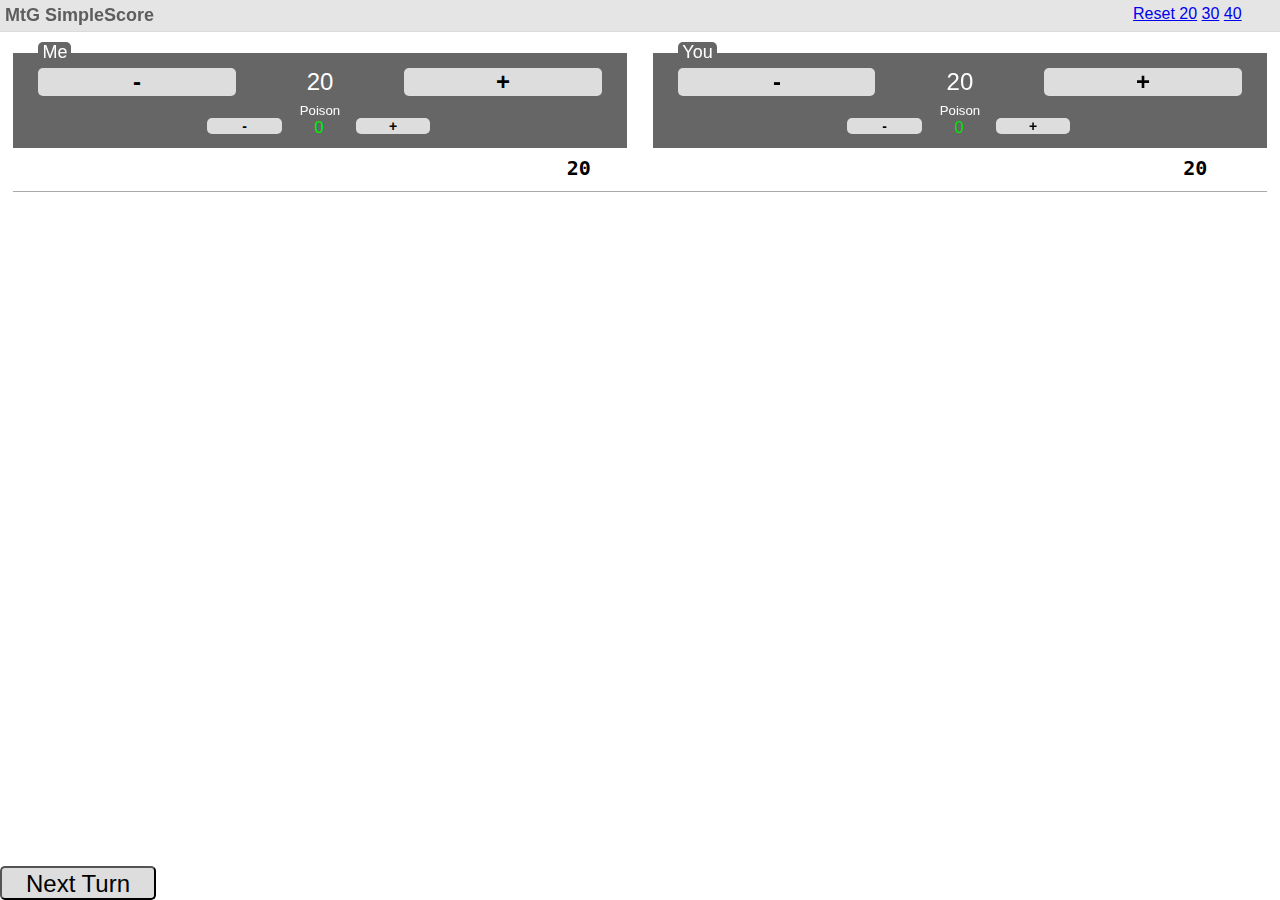
==== myapp/www/index.html @ 08236503 "next turn" ====
<!DOCTYPE html>
<!--
    Licensed to the Apache Software Foundation (ASF) under one
    or more contributor license agreements.  See the NOTICE file
    distributed with this work for additional information
    regarding copyright ownership.  The ASF licenses this file
    to you under the Apache License, Version 2.0 (the
    "License"); you may not use this file except in compliance
    with the License.  You may obtain a copy of the License at

    http://www.apache.org/licenses/LICENSE-2.0

    Unless required by applicable law or agreed to in writing,
    software distributed under the License is distributed on an
    "AS IS" BASIS, WITHOUT WARRANTIES OR CONDITIONS OF ANY
     KIND, either express or implied.  See the License for the
    specific language governing permissions and limitations
    under the License.
-->
<html>
<head>
<meta http-equiv="Content-Security-Policy" content="default-src 'self' data: gap: https://ssl.gstatic.com 'unsafe-eval'; style-src 'self' 'unsafe-inline'; media-src *">
<meta name="format-detection" content="telephone=no">
<meta name="msapplication-tap-highlight" content="no">
<meta name="viewport" content="user-scalable=no, initial-scale=1, maximum-scale=1, minimum-scale=1, width=device-width">
<link rel="stylesheet" type="text/css" href="css/index.css">
<title>MtG SimpleScore</title>
</head>
<body>

<div class="controlPanel">

<p>
<a href="?">Reset 20</a>
<a href="?start=30">30</a>
<a href="?start=40">40</a>

<h1>MtG SimpleScore</h1>

<fieldset id="me">
<legend>Me</legend>
<div class="life">
<h4>-</h4>
<p>20</p>
<h4>+</h4>
</div>

<label>Poison</label>
<div class="poison">
<h5>-</h5>
<p>0</p>
<h5>+</h5>
</div>
</fieldset>

<fieldset id="you">
<legend>You</legend>
<div class="life">
<h4>-</h4>
<p>20</p>
<h4>+</h4>
</div>

<label>Poison</label>
<div class="poison">
<h5>-</h5>
<p>0</p>
<h5>+</h5>
</div>
</fieldset>

</div>

<div id="log">
<div>
<div class="me_log">
<p>20</p>
</div>
<div class="you_log">
<p>20</p>
</div>
</div>
</div>

<div id="numberPicker">
<div>
<div><p>1<p>11</div>
<div><p>2<p>12</div>
<div><p>3<p>13</div>
<div><p>4<p>14</div>
<div><p>5<p>15</div>
<div><p>6<p>16</div>
<div><p>7<p>17</div>
<div><p>8<p>18</div>
<div><p>9<p>19</div>
<div><p>10<p>20</div>
</div>
</div>

<div id="commandBar">
<button id="nextTurn">Next Turn</button>
</div>

<script type="text/javascript" src="cordova.js"></script>
<script type="text/javascript" src="js/index.js"></script>
<script type="text/javascript" src="js/score.js"></script>
---- myapp/www/css/index.css ----
/*
 * Licensed to the Apache Software Foundation (ASF) under one
 * or more contributor license agreements.  See the NOTICE file
 * distributed with this work for additional information
 * regarding copyright ownership.  The ASF licenses this file
 * to you under the Apache License, Version 2.0 (the
 * "License"); you may not use this file except in compliance
 * with the License.  You may obtain a copy of the License at
 *
 * http://www.apache.org/licenses/LICENSE-2.0
 *
 * Unless required by applicable law or agreed to in writing,
 * software distributed under the License is distributed on an
 * "AS IS" BASIS, WITHOUT WARRANTIES OR CONDITIONS OF ANY
 * KIND, either express or implied.  See the License for the
 * specific language governing permissions and limitations
 * under the License.
 */
* {
    -webkit-tap-highlight-color: rgba(0,0,0,0); /* make transparent link selection, adjust last value opacity 0 to 1.0 */
}

body {
    -webkit-touch-callout: none;                /* prevent callout to copy image, etc when tap to hold */
    -webkit-text-size-adjust: none;             /* prevent webkit from resizing text to fit */
    -webkit-user-select: none;                  /* prevent copy paste, to allow, change 'none' to 'text' */
}

* {margin: 0; padding: 0; }
html {font-family: droid sans, sans-serif; padding: 0 1%; }
h1 {padding: 5px; font-size: 18px; color: #5d5d5d; background: #e5e5e5; border-bottom: 1px solid #dbdbdb; }
.controlPanel {position: fixed; width: 100%; top: 0; left: 0; }
.controlPanel > p {float: right; padding: 5px 3% 0 0; }

/* Buttons */
fieldset {
    margin: 10px 1%; padding: 5px 2% 10px;
    width: 44%;
    float: left;
    font-size: 24px;
    border: 0 none;
    background: #666;
    color: #fff; 
}
legend {padding: 0 4px; background: #666; border-radius: 5px; font-size: 18px; }
fieldset p {width: 30%; float: left; text-align: center; margin: 0; }

h4, h5 {width: 19%; cursor: pointer; }
h4 {width: 35%; height; 100%; }
h4, h5 {
    background: #ddd;
    border-radius: 5px;
    float: left;
    text-align: center;
    color: #000;
}

/* Poison */
label {display: block; clear: both; padding-top: .5em; font-size: 55%; text-align: center; }
div.poison {font-size: 70%; padding: 0; width: 40%; margin: 0 auto; clear: both; overflow: auto; }
div.poison p {width: 33%; color: #0e0; }
div.poison h5 {width: 33%; }

/* Log */
#log {padding: 145px 0 85px; font-family: monospace; }
#log > div {border-bottom: 1px solid #aaa; overflow: auto; }
#log > div > div {
    margin: 0 1%; padding: 10px 2%;
    width: 43%;
    float: left;
    border: 1px solid #fff;
    overflow: auto;
}
#log p {text-align: right; color: #000; font-size: 20px; font-weight: bold; }
#log p span {font-weight: normal; padding-right: 0.5em; }
#log p span.gain {color: #f00; }
#log p.poison {color: #0c0; }
.me_log {margin-right: 3%; }

/* Number picker */
#numberPicker {
    display: none;
    background-color: rgba(0, 0, 0, .8);
    position: absolute;
    top: 0; left: 0;
    width: 100%; height: 100%;
}
#numberPicker > div {
    margin: 5% 0 0 20%;
    display: table; border-collapse: collapse; 
    width: 60%; height: 90%;
}
#numberPicker > div > div {display: table-row}
#numberPicker > div > div > p {
    display: table-cell;
    background: #fff; border: 1px solid #ddd;
    text-align: center; vertical-align: middle;
    cursor: pointer;
}

#commandBar {position: fixed; width: 100%; bottom: 0; left: 0; }
#commandBar fieldset {width: 94%;     padding: 10px 2%;}
#commandBar #nextTurn {font-size: 24px; padding: 0.1em 1em 0; border-radius: 5px; background: #ddd; color: #000; display: inline-block; }
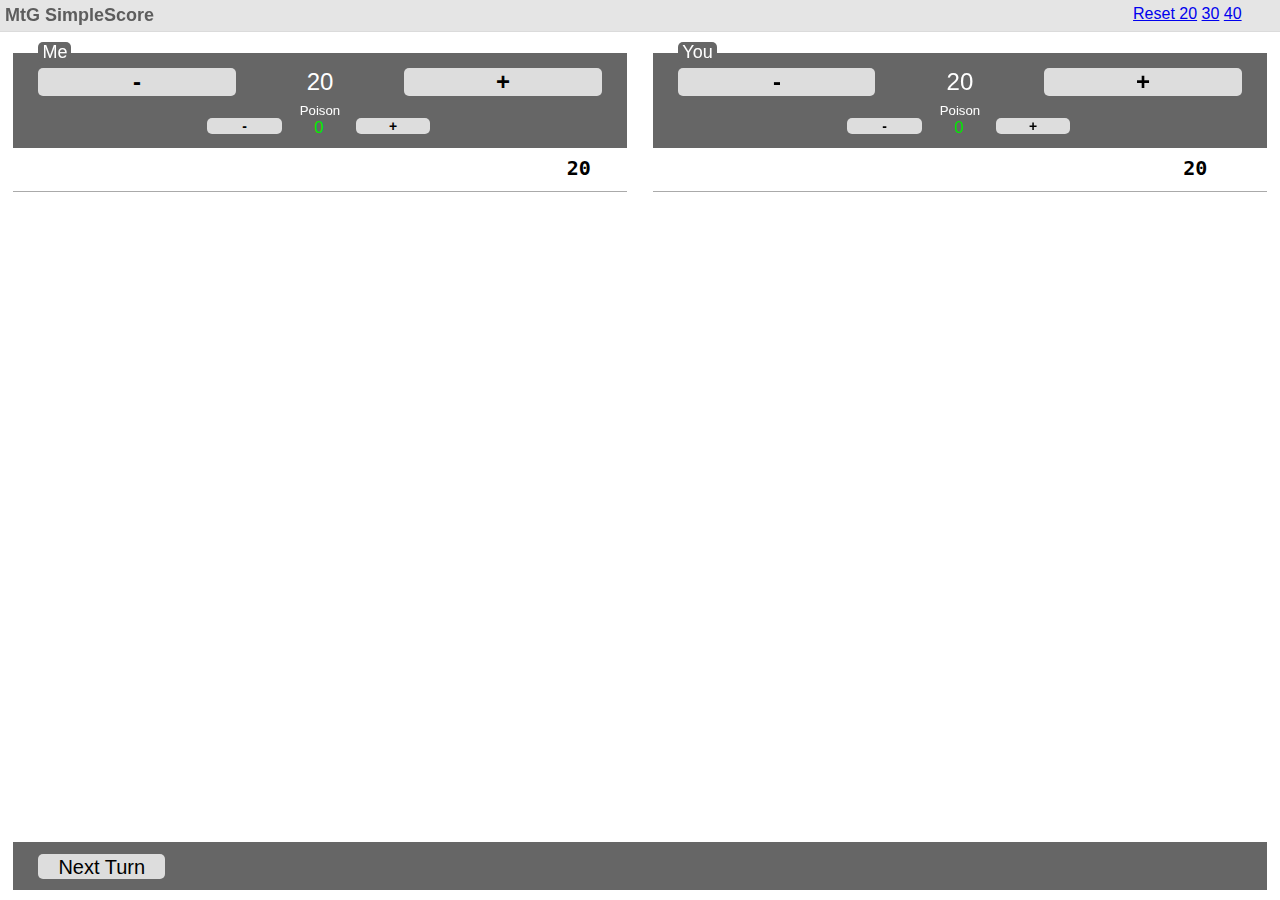
==== commit cce2b3f0: "bug fixes" ====
--- a/myapp/www/index.html
+++ b/myapp/www/index.html
@@ -82,6 +82,14 @@
 </div>
 </div>
 
+<div id="commandBar">
+<fieldset>
+<div id="nextTurn">Next Turn</div>
+</fieldset>
+</div>
+
+<div id="divider"></div>
+
 <div id="numberPicker">
 <div>
 <div><p>1<p>11</div>
@@ -97,10 +105,6 @@
 </div>
 </div>
 
-<div id="commandBar">
-<button id="nextTurn">Next Turn</button>
-</div>
-
 <script type="text/javascript" src="cordova.js"></script>
 <script type="text/javascript" src="js/index.js"></script>
 <script type="text/javascript" src="js/score.js"></script>
--- a/myapp/www/css/index.css
+++ b/myapp/www/css/index.css
@@ -27,9 +27,9 @@
 }
 
 * {margin: 0; padding: 0; }
-html {font-family: droid sans, sans-serif; padding: 0 1%; }
+html {font-family: droid sans, sans-serif; padding: 0 1%; height: 100%; overflow: auto; }
 h1 {padding: 5px; font-size: 18px; color: #5d5d5d; background: #e5e5e5; border-bottom: 1px solid #dbdbdb; }
-.controlPanel {position: fixed; width: 100%; top: 0; left: 0; }
+.controlPanel {position: fixed; width: 100%; top: 0; left: 0; z-index: 1; }
 .controlPanel > p {float: right; padding: 5px 3% 0 0; }
 
 /* Buttons */
@@ -84,6 +84,7 @@
     position: absolute;
     top: 0; left: 0;
     width: 100%; height: 100%;
+    z-index: 1;
 }
 #numberPicker > div {
     margin: 5% 0 0 20%;
@@ -98,6 +99,8 @@
     cursor: pointer;
 }
 
-#commandBar {position: fixed; width: 100%; bottom: 0; left: 0; }
-#commandBar fieldset {width: 94%;     padding: 10px 2%;}
-#commandBar #nextTurn {font-size: 24px; padding: 0.1em 1em 0; border-radius: 5px; background: #ddd; color: #000; display: inline-block; }
+#commandBar {position: fixed; width: 100%; bottom: 0; left: 0; z-index: 1; }
+#commandBar fieldset {width: 94%; padding: 10px 2%;}
+#commandBar #nextTurn {font-size: 20px; padding: 0.1em 1em 0; border-radius: 5px; background: #ddd; color: #000; display: inline-block; }
+
+#divider {height: 100vh; width: 2%; background: #fff; position: absolute; top: 0; left: 49%; }
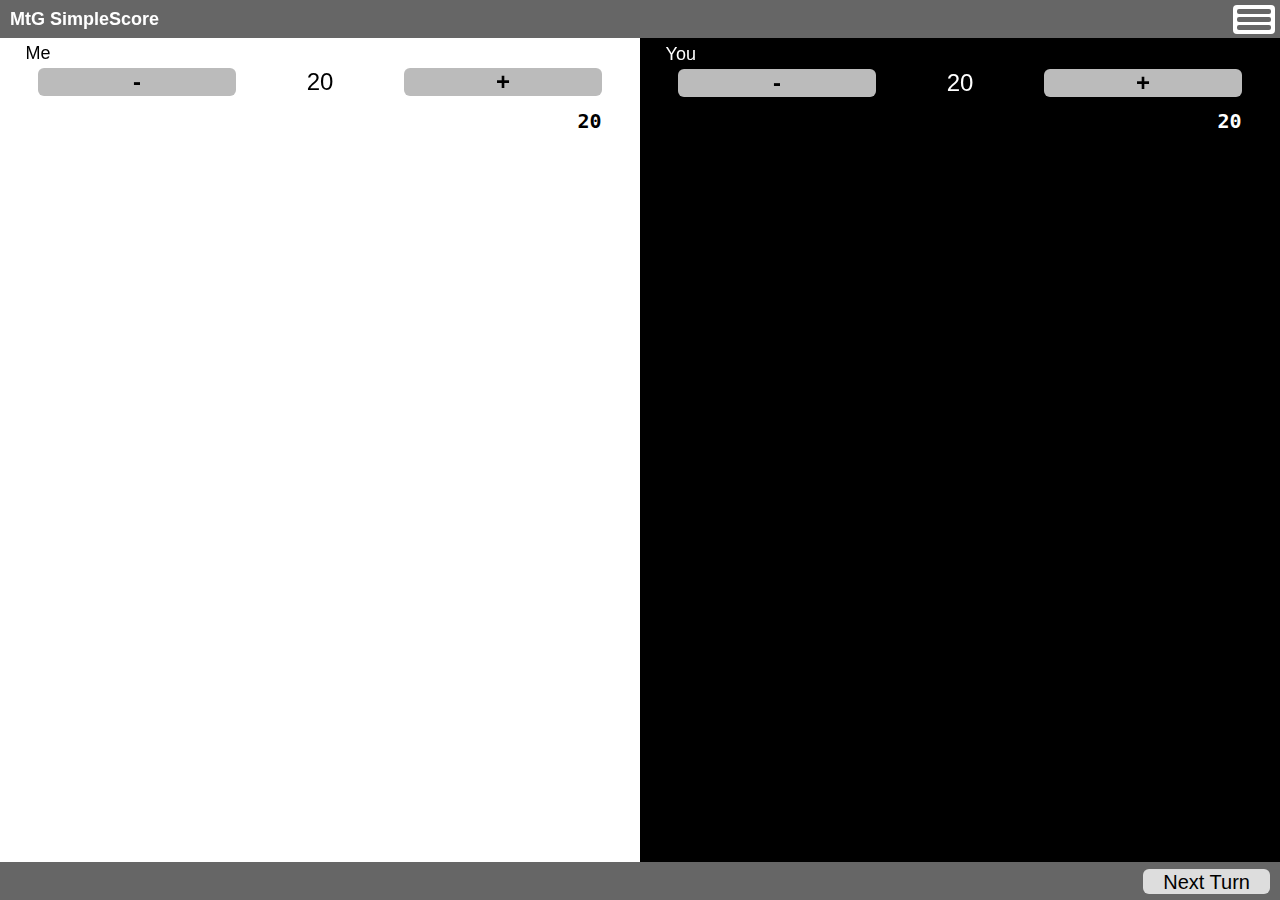
==== commit ae73e9b1: "split b/w and added hamburger" ====
--- a/myapp/www/index.html
+++ b/myapp/www/index.html
@@ -30,10 +30,11 @@
 
 <div class="controlPanel">
 
-<p>
-<a href="?">Reset 20</a>
-<a href="?start=30">30</a>
-<a href="?start=40">40</a>
+<p id="hamburgerMenu">
+<span></span>
+<span></span>
+<span></span>
+</p>
 
 <h1>MtG SimpleScore</h1>
 
@@ -105,6 +106,15 @@
 </div>
 </div>
 
+<div id="mainMenu">
+<div>
+<p>Reset to 20 life</p>
+<p>Reset to 30 life</p>
+<p>Reset to 40 life</p>
+<p>Show poison</p>
+</div>
+</div>
+
 <script type="text/javascript" src="cordova.js"></script>
 <script type="text/javascript" src="js/index.js"></script>
 <script type="text/javascript" src="js/score.js"></script>
--- a/myapp/www/css/index.css
+++ b/myapp/www/css/index.css
@@ -27,58 +27,85 @@
 }
 
 * {margin: 0; padding: 0; }
-html {font-family: droid sans, sans-serif; padding: 0 1%; height: 100%; overflow: auto; }
-h1 {padding: 5px; font-size: 18px; color: #5d5d5d; background: #e5e5e5; border-bottom: 1px solid #dbdbdb; }
+html {font-family: droid sans, sans-serif; height: 100%; overflow: auto;
+background: black url([data-uri]) center top repeat-y;
+}
+body {height: 100%; overflow: auto; }
+h1 {padding: 10px; font-size: 18px; color: #5d5d5d; background: #666; line-height: 1em; color: #fff; }
 .controlPanel {position: fixed; width: 100%; top: 0; left: 0; z-index: 1; }
 .controlPanel > p {float: right; padding: 5px 3% 0 0; }
 
+#hamburgerMenu {
+    margin: 5px; padding: 1px; 
+    width: 40px;
+    float: right;
+    background: #fff; 
+    border-radius: 4px;
+    cursor: pointer;
+}
+#hamburgerMenu span {
+    margin: 3px; 
+    height: 5px;
+    display: block;
+    background: #666;
+    border-radius: 2px;
+}
+
 /* Buttons */
 fieldset {
-    margin: 10px 1%; padding: 5px 2% 10px;
-    width: 44%;
+    padding: 30px 3% 10px;
+    position: relative;
+    box-sizing: border-box;
+    width: 50%;
     float: left;
     font-size: 24px;
     border: 0 none;
-    background: #666;
     color: #fff; 
 }
-legend {padding: 0 4px; background: #666; border-radius: 5px; font-size: 18px; }
+#me {color: #000; }
+
+legend {font-size: 18px; position: absolute; top: 5px; left: 4%; }
 fieldset p {width: 30%; float: left; text-align: center; margin: 0; }
 
 h4, h5 {width: 19%; cursor: pointer; }
 h4 {width: 35%; height; 100%; }
 h4, h5 {
-    background: #ddd;
-    border-radius: 5px;
+    background: #bbb;
     float: left;
     text-align: center;
     color: #000;
+    border-radius: 6px; 
 }
 
 /* Poison */
-label {display: block; clear: both; padding-top: .5em; font-size: 55%; text-align: center; }
+label {display: block; clear: both; font-size: 55%; text-align: center; }
 div.poison {font-size: 70%; padding: 0; width: 40%; margin: 0 auto; clear: both; overflow: auto; }
-div.poison p {width: 33%; color: #0e0; }
+div.poison p {width: 33%; color: #0c0; }
 div.poison h5 {width: 33%; }
 
 /* Log */
-#log {padding: 145px 0 85px; font-family: monospace; }
-#log > div {border-bottom: 1px solid #aaa; overflow: auto; }
+#log {padding: 145px 0 65px; font-family: monospace; }
+#log > div {border-top: 1px solid #aaa; overflow: auto; }
+#log > div:first-child {border-top: 0 none; }
 #log > div > div {
-    margin: 0 1%; padding: 10px 2%;
-    width: 43%;
+    padding: 4px 3%;
+    width: 50%;
     float: left;
-    border: 1px solid #fff;
     overflow: auto;
+    box-sizing: border-box;
+}
+body::-webkit-scrollbar { 
+    display: none; 
 }
 #log p {text-align: right; color: #000; font-size: 20px; font-weight: bold; }
 #log p span {font-weight: normal; padding-right: 0.5em; }
 #log p span.gain {color: #f00; }
-#log p.poison {color: #0c0; }
-.me_log {margin-right: 3%; }
+.you_log {background: #000; }
+#log .you_log p {color: #fff; }
+#log div p.poison {color: #0c0; }
 
 /* Number picker */
-#numberPicker {
+#numberPicker, #mainMenu {
     display: none;
     background-color: rgba(0, 0, 0, .8);
     position: absolute;
@@ -98,9 +125,29 @@
     text-align: center; vertical-align: middle;
     cursor: pointer;
 }
+#mainMenu > div {
+    margin: 5% 0 0 10%;
+    width: 80%;
+    background: #fff;
+}
+#mainMenu > div p {
+    padding: 10px;
+    border-bottom: 1px solid #666;
+}
 
-#commandBar {position: fixed; width: 100%; bottom: 0; left: 0; z-index: 1; }
-#commandBar fieldset {width: 94%; padding: 10px 2%;}
-#commandBar #nextTurn {font-size: 20px; padding: 0.1em 1em 0; border-radius: 5px; background: #ddd; color: #000; display: inline-block; }
+#commandBar {position: fixed; width: 100%; bottom: 0; left: 0; z-index: 1; text-align: right; }
+#commandBar fieldset {padding: 5px 10px; width: 100%; display: block; background: #666; }
+#commandBar #nextTurn {font-size: 20px; padding: 0.1em 1em 0; background: #ddd; color: #000; display: inline-block; border-radius: 6px; }
 
-#divider {height: 100vh; width: 2%; background: #fff; position: absolute; top: 0; left: 49%; }
+#divider {height: 100%; width: 2%; background: #fff; position: absolute; top: 0; left: 49%; 
+    display: none; 
+}
+
+/* hiding poison for now - come up with a way to pop it back in if needed */
+div.poison, label {display: none; }
+#log {padding-top: 105px; }
+
+/*  iOS 7 statusbar */
+html.ios7 h1 {padding-top: 20px; }
+html.ios7 .controlPanel > p {padding-top: 20px; }
+html.ios7 #log {padding-top: 125px; }
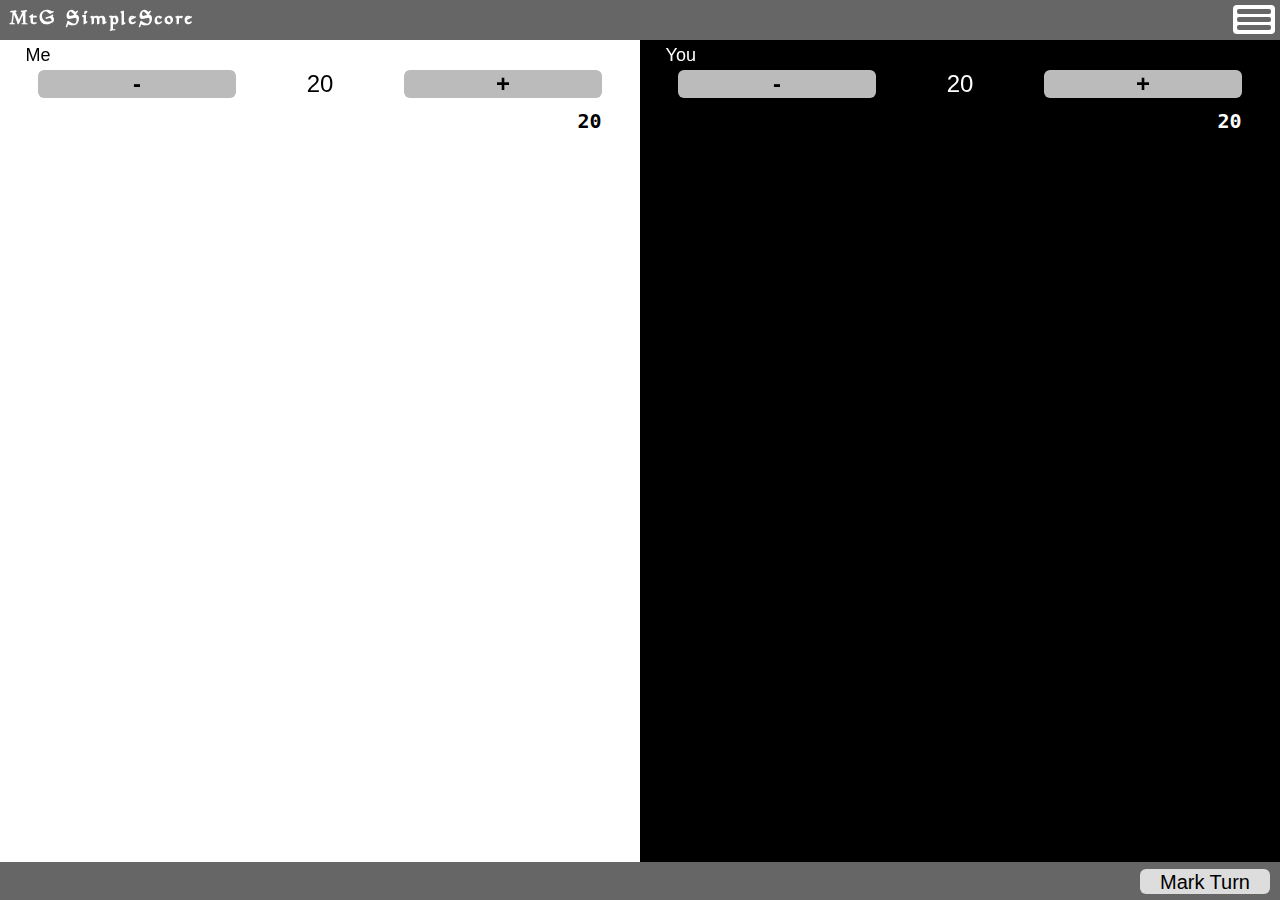
==== commit d5aabda8: "new font" ====
--- a/myapp/www/index.html
+++ b/myapp/www/index.html
@@ -85,11 +85,9 @@
 
 <div id="commandBar">
 <fieldset>
-<div id="nextTurn">Next Turn</div>
+<div id="nextTurn">Mark Turn</div>
 </fieldset>
 </div>
-
-<div id="divider"></div>
 
 <div id="numberPicker">
 <div>
--- a/myapp/www/css/index.css
+++ b/myapp/www/css/index.css
@@ -26,17 +26,21 @@
     -webkit-user-select: none;                  /* prevent copy paste, to allow, change 'none' to 'text' */
 }
 
+
+@font-face {
+    font-family: "mtg";
+    src: url("Planewalker.otf") format("opentype");   
+}
+
 * {margin: 0; padding: 0; }
-html {font-family: droid sans, sans-serif; height: 100%; overflow: auto;
-background: black url([data-uri]) center top repeat-y;
-}
-body {height: 100%; overflow: auto; }
-h1 {padding: 10px; font-size: 18px; color: #5d5d5d; background: #666; line-height: 1em; color: #fff; }
+html {font-family: droid sans, sans-serif; height: 100%; width: 100%; overflow: auto; }
+body {height: 100%; overflow: auto; background: black url([data-uri]) 50% top repeat-y; }
+h1 {padding: 10px; font-size: 20px; font-family: mtg, san-serif; letter-spacing: 0.1em; color: #5d5d5d; background: #666; line-height: 1em; color: #fff; }
 .controlPanel {position: fixed; width: 100%; top: 0; left: 0; z-index: 1; }
 .controlPanel > p {float: right; padding: 5px 3% 0 0; }
 
 #hamburgerMenu {
-    margin: 5px; padding: 1px; 
+    margin: 5px 5px 0; padding: 1px; 
     width: 40px;
     float: right;
     background: #fff; 
@@ -100,7 +104,6 @@
 #log p {text-align: right; color: #000; font-size: 20px; font-weight: bold; }
 #log p span {font-weight: normal; padding-right: 0.5em; }
 #log p span.gain {color: #f00; }
-.you_log {background: #000; }
 #log .you_log p {color: #fff; }
 #log div p.poison {color: #0c0; }
 
@@ -139,10 +142,6 @@
 #commandBar fieldset {padding: 5px 10px; width: 100%; display: block; background: #666; }
 #commandBar #nextTurn {font-size: 20px; padding: 0.1em 1em 0; background: #ddd; color: #000; display: inline-block; border-radius: 6px; }
 
-#divider {height: 100%; width: 2%; background: #fff; position: absolute; top: 0; left: 49%; 
-    display: none; 
-}
-
 /* hiding poison for now - come up with a way to pop it back in if needed */
 div.poison, label {display: none; }
 #log {padding-top: 105px; }
@@ -151,3 +150,4 @@
 html.ios7 h1 {padding-top: 20px; }
 html.ios7 .controlPanel > p {padding-top: 20px; }
 html.ios7 #log {padding-top: 125px; }
+html.ios7 #hamburgerMenu {margin-top: 15px; }
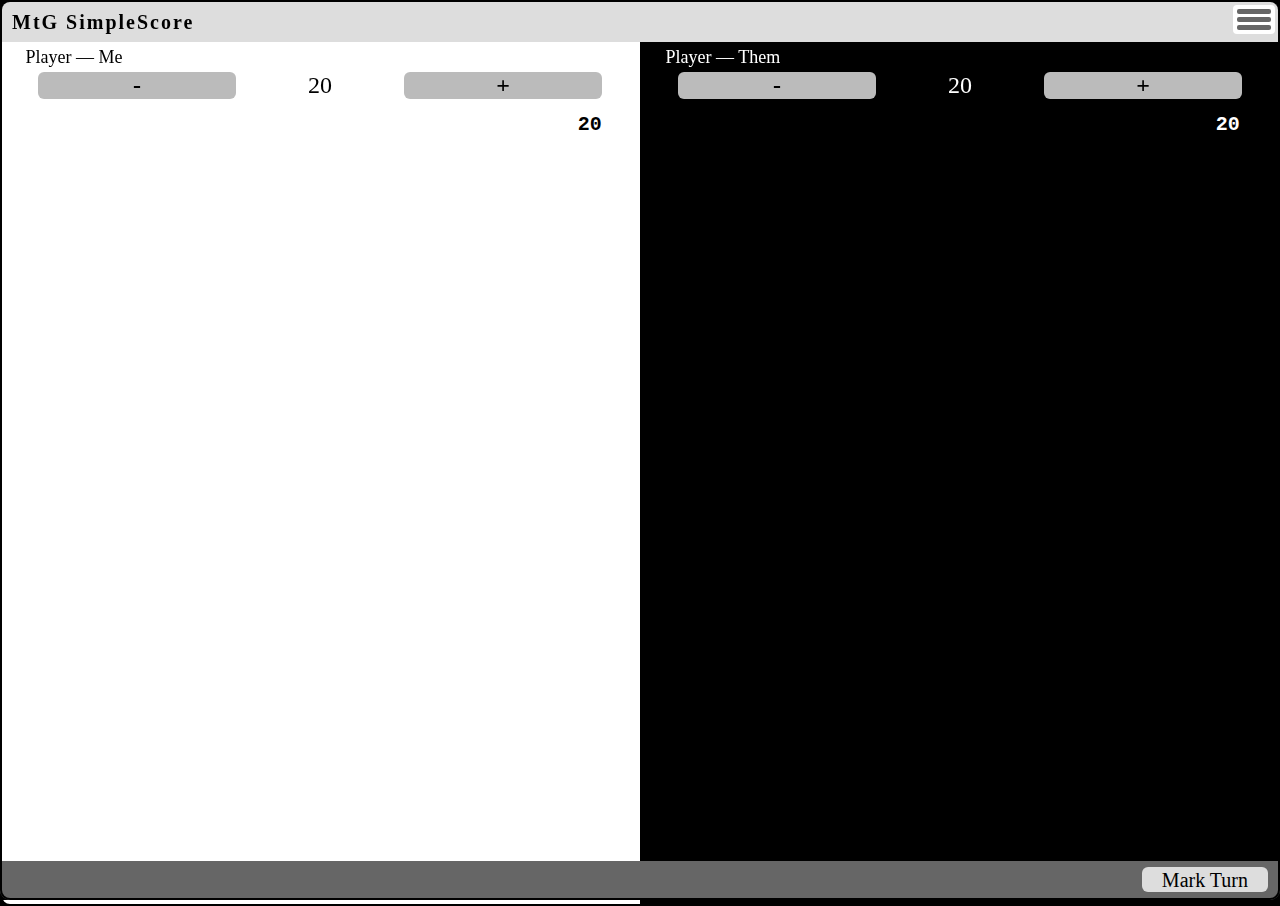
==== commit e60cae35: "styling" ====
--- a/myapp/www/index.html
+++ b/myapp/www/index.html
@@ -39,7 +39,7 @@
 <h1>MtG SimpleScore</h1>
 
 <fieldset id="me">
-<legend>Me</legend>
+<legend>Player &mdash; Me</legend>
 <div class="life">
 <h4>-</h4>
 <p>20</p>
@@ -55,7 +55,7 @@
 </fieldset>
 
 <fieldset id="you">
-<legend>You</legend>
+<legend>Player &mdash; Them</legend>
 <div class="life">
 <h4>-</h4>
 <p>20</p>
--- a/myapp/www/css/index.css
+++ b/myapp/www/css/index.css
@@ -33,9 +33,13 @@
 }
 
 * {margin: 0; padding: 0; }
-html {font-family: droid sans, sans-serif; height: 100%; width: 100%; overflow: auto; }
-body {height: 100%; overflow: auto; background: black url([data-uri]) 50% top repeat-y; }
-h1 {padding: 10px; font-size: 20px; font-family: mtg, san-serif; letter-spacing: 0.1em; color: #5d5d5d; background: #666; line-height: 1em; color: #fff; }
+html {font-family: serif; height: 100%; width: 100%; overflow: auto; background: #000; }
+body {height: 100%; overflow: auto; background: black url([data-uri]) 50% top repeat-y; border-radius: 10px; border: 2px solid #000; 
+border-top: 4px solid #000; }
+h1 {padding: 10px; font-size: 20px; letter-spacing: 0.1em; color: #000; background: #ddd; line-height: 1em; 
+    border-top: 2px solid #000; border-left: 2px solid #000; border-right: 2px solid #000; 
+    border-top-left-radius: 10px; border-top-right-radius: 10px; 
+}
 .controlPanel {position: fixed; width: 100%; top: 0; left: 0; z-index: 1; }
 .controlPanel > p {float: right; padding: 5px 3% 0 0; }
 
@@ -138,8 +142,12 @@
     border-bottom: 1px solid #666;
 }
 
-#commandBar {position: fixed; width: 100%; bottom: 0; left: 0; z-index: 1; text-align: right; }
-#commandBar fieldset {padding: 5px 10px; width: 100%; display: block; background: #666; }
+#commandBar {position: fixed; width: 100%; bottom: 0; left: 0; z-index: 1; text-align: right; background: #000; 
+}
+#commandBar fieldset {padding: 5px 10px; width: 100%; display: block; background: #666; 
+    border-bottom: 2px solid #000; border-left: 2px solid #000; border-right: 2px solid #000; 
+    border-bottom-left-radius: 10px; border-bottom-right-radius: 10px; 
+}
 #commandBar #nextTurn {font-size: 20px; padding: 0.1em 1em 0; background: #ddd; color: #000; display: inline-block; border-radius: 6px; }
 
 /* hiding poison for now - come up with a way to pop it back in if needed */
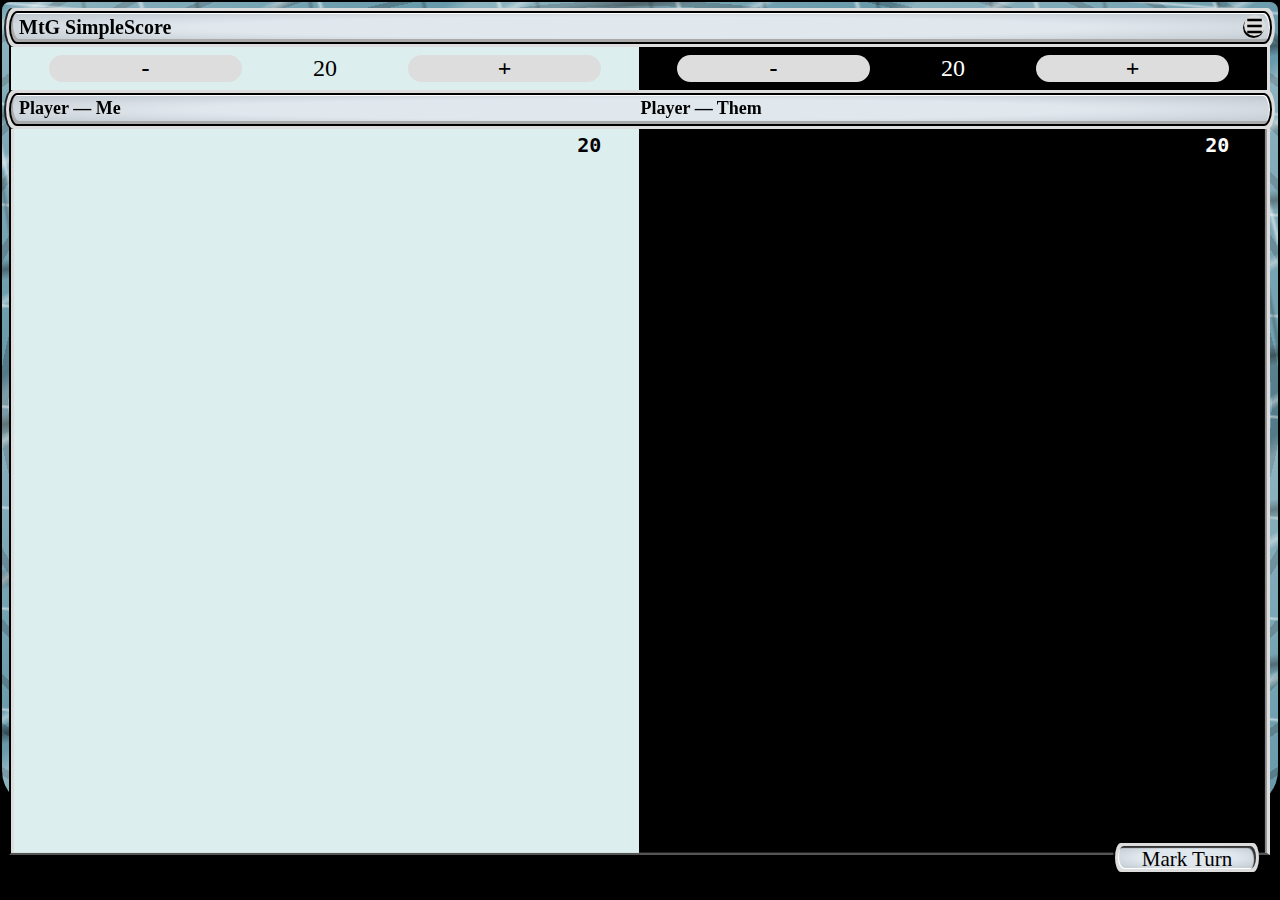
==== commit 27f52e1a: "fnacy formatting" ====
--- a/myapp/www/index.html
+++ b/myapp/www/index.html
@@ -19,6 +19,7 @@
 -->
 <html>
 <head>
+<meta charset="utf-8">
 <meta http-equiv="Content-Security-Policy" content="default-src 'self' data: gap: https://ssl.gstatic.com 'unsafe-eval'; style-src 'self' 'unsafe-inline'; media-src *">
 <meta name="format-detection" content="telephone=no">
 <meta name="msapplication-tap-highlight" content="no">
@@ -28,18 +29,17 @@
 </head>
 <body>
 
+<article>
+
+<header>
+<div>
+<h3 id="hamburgerMenu">☰</h3>
+<h1>MtG SimpleScore</h1>
+</div>
+</header>
+
 <div class="controlPanel">
-
-<p id="hamburgerMenu">
-<span></span>
-<span></span>
-<span></span>
-</p>
-
-<h1>MtG SimpleScore</h1>
-
 <fieldset id="me">
-<legend>Player &mdash; Me</legend>
 <div class="life">
 <h4>-</h4>
 <p>20</p>
@@ -55,7 +55,6 @@
 </fieldset>
 
 <fieldset id="you">
-<legend>Player &mdash; Them</legend>
 <div class="life">
 <h4>-</h4>
 <p>20</p>
@@ -69,8 +68,11 @@
 <h5>+</h5>
 </div>
 </fieldset>
+</div>
 
-</div>
+<header id="players">
+<div><h2>Player — Me</h2><h2>Player — Them</h2></div>
+</header>
 
 <div id="log">
 <div>
@@ -83,10 +85,8 @@
 </div>
 </div>
 
-<div id="commandBar">
-<fieldset>
-<div id="nextTurn">Mark Turn</div>
-</fieldset>
+<div id="powerToughness">
+    <div id="nextTurn">Mark Turn</div>
 </div>
 
 <div id="numberPicker">
@@ -110,8 +110,11 @@
 <p>Reset to 30 life</p>
 <p>Reset to 40 life</p>
 <p>Show poison</p>
+<p>Test</p>
 </div>
 </div>
+
+</article>
 
 <script type="text/javascript" src="cordova.js"></script>
 <script type="text/javascript" src="js/index.js"></script>
--- a/myapp/www/css/index.css
+++ b/myapp/www/css/index.css
@@ -32,38 +32,78 @@
     src: url("Planewalker.otf") format("opentype");   
 }
 
-* {margin: 0; padding: 0; }
+* {margin: 0; padding: 0; box-sizing: border-box; }
 html {font-family: serif; height: 100%; width: 100%; overflow: auto; background: #000; }
-body {height: 100%; overflow: auto; background: black url([data-uri]) 50% top repeat-y; border-radius: 10px; border: 2px solid #000; 
-border-top: 4px solid #000; }
-h1 {padding: 10px; font-size: 20px; letter-spacing: 0.1em; color: #000; background: #ddd; line-height: 1em; 
-    border-top: 2px solid #000; border-left: 2px solid #000; border-right: 2px solid #000; 
-    border-top-left-radius: 10px; border-top-right-radius: 10px; 
-}
-.controlPanel {position: fixed; width: 100%; top: 0; left: 0; z-index: 1; }
+body {
+    padding: 7px 8px 30px 7px;
+    background-color: #69a;
+    background-image: 
+        repeating-linear-gradient(140deg, transparent, rgba(255, 255, 255, 0.25) 1%, transparent 20%),
+        repeating-linear-gradient(-30deg, transparent, transparent 8%, rgba(255, 255, 255, 0.4), transparent 9%),
+        repeating-linear-gradient(-10deg, transparent, transparent 13%, rgba(0, 0, 0, 0.4), transparent 15%),
+        repeating-linear-gradient(80deg, transparent, transparent 7.5%, rgba(0, 0, 0, 0.25), transparent 8%),
+        repeating-linear-gradient(5deg, transparent, transparent 10.5%, rgba(255, 255, 255, 0.5), transparent 11%),
+        repeating-linear-gradient(75deg, transparent, transparent 11.5%, rgba(255, 255, 255, 0.5), transparent 12%),
+        repeating-radial-gradient(rgba(0, 0, 0, 0.2), rgba(0, 0, 0, 0.2) 1%, transparent 1%, transparent 5%);
+    border-radius: 10px 10px 40px 40px;
+    border: 2px solid #000; 
+    height: 90%; overflow: visibile; 
+}
+article {
+    height: 110%;
+    overflow: auto;
+    /*background: black url([data-uri]) 50% top repeat-y;*/
+    background-image: 
+    -webkit-linear-gradient(left, #dee 0%, #dee 50%, black 50%, black 100%);
+    background-image: linear-gradient(90deg, #dee 50%, #000 50%);
+    border-left: 2px solid #000;
+    border-right: 3px solid #ddd; 
+    /*box-shadow: inset 2px -3px 0 #aaa, inset -1px 1px 0 #fff;*/
+    /*box-shadow: inset -2px 2px 1px #ddd;/*, inset 1px -1px 0 #fff;*/
+    box-shadow: inset -2px 0 1px #999, inset 3px 0 1px #ddd;
+    border-bottom: 2px solid #555; 
+}
+
+header {
+    padding: 3px; 
+    background: #ddd;
+    border-radius: 8px/20px;
+    box-shadow: -2px 0 0 0 rgba(0, 0, 0, 0.8);
+    position: absolute;
+    top: 90px; left: 6px; right: 5px; 
+    z-index: 1;
+}
+header div {
+    padding: 3px 8px 3px; 
+    background: radial-gradient(ellipse farthest-corner, #E0E7ED 50%, #BDC6CD);
+    position: relative;
+    border: 2px solid #000; 
+    border-radius: 10px/20px;
+    box-shadow: inset 2px -3px 0 #aaa, inset -1px 1px 0 #fff;
+    height: 33px; 
+}
+header:first-child {top: 8px; }
+/*h1 {padding: 10px; font-size: 20px; letter-spacing: 0.1em; color: #000; background: #ddd; line-height: 1em; */
+    /*border-top: 2px solid #000; border-left: 2px solid #000; border-right: 2px solid #000; */
+    /*border-top-left-radius: 10px; border-top-right-radius: 10px; 
+}*/
+h1 {font-size: 20px; }
+.controlPanel {
+    position: fixed;
+    top: 40px; left: 10px; right: 10px; 
+    background-image: 
+    -webkit-linear-gradient(left, #dee 0%, #dee 50%, black 50%, black 100%);
+    background-image: linear-gradient(90deg, #dee 50%, #000 50%);
+    border-left: 1px solid #000; 
+    border-right: 3px solid #ddd; 
+    /*box-shadow: inset -2px 2px 1px #ddd;*/
+}
 .controlPanel > p {float: right; padding: 5px 3% 0 0; }
-
-#hamburgerMenu {
-    margin: 5px 5px 0; padding: 1px; 
-    width: 40px;
-    float: right;
-    background: #fff; 
-    border-radius: 4px;
-    cursor: pointer;
-}
-#hamburgerMenu span {
-    margin: 3px; 
-    height: 5px;
-    display: block;
-    background: #666;
-    border-radius: 2px;
-}
 
 /* Buttons */
 fieldset {
-    padding: 30px 3% 10px;
+    padding: 15px 3% 10px;
     position: relative;
-    box-sizing: border-box;
     width: 50%;
     float: left;
     font-size: 24px;
@@ -75,14 +115,29 @@
 legend {font-size: 18px; position: absolute; top: 5px; left: 4%; }
 fieldset p {width: 30%; float: left; text-align: center; margin: 0; }
 
-h4, h5 {width: 19%; cursor: pointer; }
-h4 {width: 35%; height; 100%; }
 h4, h5 {
-    background: #bbb;
+    width: 19%;
+    cursor: pointer; 
+    background: #ddd;
     float: left;
     text-align: center;
     color: #000;
-    border-radius: 6px; 
+    border-radius: 20px; 
+}
+h4 {width: 35%; height; 100%; }
+h5 {font-size: 16px; }
+h2 {width: 50%; float: left; font-size: 18px; }
+h3 {
+    padding-top: 3px;
+    position: absolute;
+    right: 5px; top: 2px;
+    width: 1.1em; height: 1.1em;
+    background: #ddd;
+    text-align: center;
+    border-radius: 1em;
+    box-shadow: -1px 2px 0 black;
+    line-height: 1em;
+    cursor: pointer;
 }
 
 /* Poison */
@@ -94,13 +149,16 @@
 /* Log */
 #log {padding: 145px 0 65px; font-family: monospace; }
 #log > div {border-top: 1px solid #aaa; overflow: auto; }
-#log > div:first-child {border-top: 0 none; }
+#log > div:first-child {
+    margin-top: 5px;
+    /*border-top: 2px solid #999;*/
+    border-top: 0 none; 
+}
 #log > div > div {
     padding: 4px 3%;
     width: 50%;
     float: left;
     overflow: auto;
-    box-sizing: border-box;
 }
 body::-webkit-scrollbar { 
     display: none; 
@@ -110,6 +168,34 @@
 #log p span.gain {color: #f00; }
 #log .you_log p {color: #fff; }
 #log div p.poison {color: #0c0; }
+
+/* Mark Turn */
+#powerToughness {
+    padding: 3px; 
+    background: #ddd;
+    border-radius: 8px/20px;
+    box-shadow: -2px 0 0 0 rgba(0, 0, 0, 0.8);
+    position: absolute;
+    width: 9em;
+    top: auto; right: 21px; bottom: 28px; left: auto; 
+    text-align: center; 
+    /*box-shadow: -2px 1px 2px 0 rgba(0, 0, 0, 0.8);*/
+}
+#powerToughness div {
+    padding: 5px 8px 3px; 
+    background: radial-gradient(ellipse farthest-corner, #E0E7ED 50%, #BDC6CD);
+    position: relative;
+    border: 2px solid #000; 
+    border-radius: 10px/20px;
+    /*box-shadow: inset 2px -3px 0 #aaa, inset -1px 1px 0 #fff;*/
+    padding: 4px 0 0; 
+    height: 23px;
+    box-shadow: inset -2px 2px 1px #333, inset 1px -1px 0 #fff;
+    border: 0 none;
+    font-size: 21px;
+    cursor: pointer;
+    line-height: 0.9em;
+}
 
 /* Number picker */
 #numberPicker, #mainMenu {
@@ -142,17 +228,17 @@
     border-bottom: 1px solid #666;
 }
 
-#commandBar {position: fixed; width: 100%; bottom: 0; left: 0; z-index: 1; text-align: right; background: #000; 
+/*#commandBar {position: fixed; width: 100%; bottom: 0; left: 0; z-index: 1; text-align: right; background: #000; 
 }
 #commandBar fieldset {padding: 5px 10px; width: 100%; display: block; background: #666; 
     border-bottom: 2px solid #000; border-left: 2px solid #000; border-right: 2px solid #000; 
     border-bottom-left-radius: 10px; border-bottom-right-radius: 10px; 
 }
 #commandBar #nextTurn {font-size: 20px; padding: 0.1em 1em 0; background: #ddd; color: #000; display: inline-block; border-radius: 6px; }
-
+*/
 /* hiding poison for now - come up with a way to pop it back in if needed */
 div.poison, label {display: none; }
-#log {padding-top: 105px; }
+#log {padding-top: 115px; }
 
 /*  iOS 7 statusbar */
 html.ios7 h1 {padding-top: 20px; }
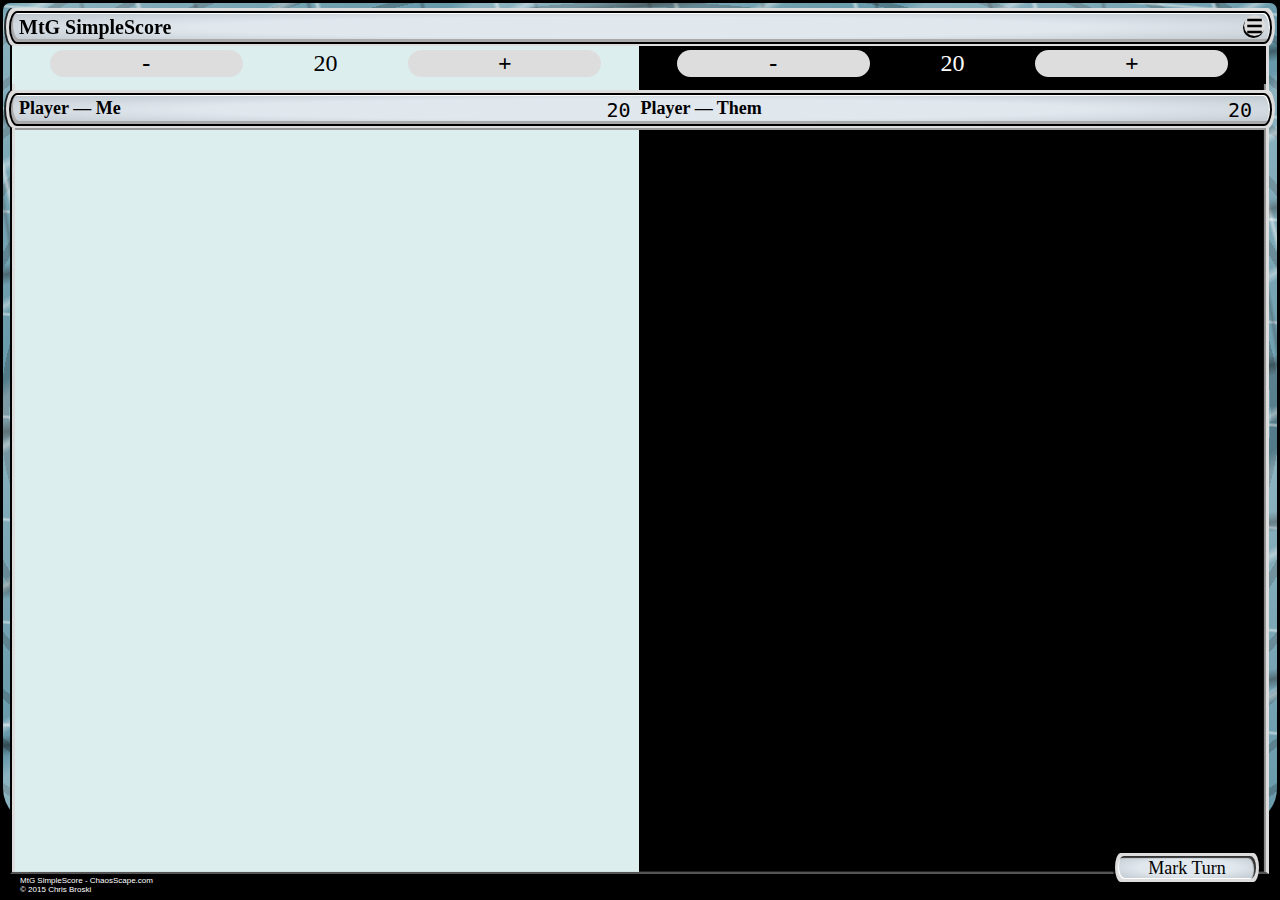
==== commit 21783782: "more layout tweaks" ====
--- a/myapp/www/index.html
+++ b/myapp/www/index.html
@@ -71,17 +71,16 @@
 </div>
 
 <header id="players">
-<div><h2>Player — Me</h2><h2>Player — Them</h2></div>
+<div>
+<h2>Player — Me</h2><p>20</p>
+<h2>Player — Them</h2><p>20</p>
+</div>
 </header>
 
 <div id="log">
 <div>
-<div class="me_log">
-<p>20</p>
-</div>
-<div class="you_log">
-<p>20</p>
-</div>
+<div class="me_log"></div>
+<div class="you_log"></div>
 </div>
 </div>
 
@@ -114,6 +113,11 @@
 </div>
 </div>
 
+<footer>
+<h6>MtG SimpleScore -  ChaosScape.com</h6>
+<h6>&copy; 2015 Chris Broski</h6>
+</footer>
+
 </article>
 
 <script type="text/javascript" src="cordova.js"></script>
--- a/myapp/www/css/index.css
+++ b/myapp/www/css/index.css
@@ -46,8 +46,8 @@
         repeating-linear-gradient(75deg, transparent, transparent 11.5%, rgba(255, 255, 255, 0.5), transparent 12%),
         repeating-radial-gradient(rgba(0, 0, 0, 0.2), rgba(0, 0, 0, 0.2) 1%, transparent 1%, transparent 5%);
     border-radius: 10px 10px 40px 40px;
-    border: 2px solid #000; 
-    height: 90%; overflow: visibile; 
+    border: 3px solid #000; 
+    height: 92%; overflow: visibile; 
 }
 article {
     height: 110%;
@@ -65,7 +65,7 @@
 }
 
 header {
-    padding: 3px; 
+    padding: 3px 3px 2px; 
     background: #ddd;
     border-radius: 8px/20px;
     box-shadow: -2px 0 0 0 rgba(0, 0, 0, 0.8);
@@ -87,24 +87,30 @@
     /*border-top: 2px solid #000; border-left: 2px solid #000; border-right: 2px solid #000; */
     /*border-top-left-radius: 10px; border-top-right-radius: 10px; 
 }*/
+footer {color: #fff; position: absolute; left: 20px; bottom: 6px; }
+footer h6 {color: #fff; font-family: sans-serif; font-size: 8px; font-weight: normal; }
+
 h1 {font-size: 20px; }
 .controlPanel {
     position: fixed;
-    top: 40px; left: 10px; right: 10px; 
+    top: 44px; left: 10px; right: 11px; 
     background-image: 
     -webkit-linear-gradient(left, #dee 0%, #dee 50%, black 50%, black 100%);
     background-image: linear-gradient(90deg, #dee 50%, #000 50%);
-    border-left: 1px solid #000; 
+    border-left: 2px solid #000; 
     border-right: 3px solid #ddd; 
     /*box-shadow: inset -2px 2px 1px #ddd;*/
 }
+.controlPanel > div {
+    margin: 2px; padding 2px; border: 2px solid #000; overflow: auto; 
+}
 .controlPanel > p {float: right; padding: 5px 3% 0 0; }
 
 /* Buttons */
 fieldset {
-    padding: 15px 3% 10px;
+    padding: 6px 3% 5px;
     position: relative;
-    width: 50%;
+    width: 50%; height: 40px; 
     float: left;
     font-size: 24px;
     border: 0 none;
@@ -126,7 +132,7 @@
 }
 h4 {width: 35%; height; 100%; }
 h5 {font-size: 16px; }
-h2 {width: 50%; float: left; font-size: 18px; }
+h2 {width: 30%; float: left; font-size: 18px; }
 h3 {
     padding-top: 3px;
     position: absolute;
@@ -139,7 +145,7 @@
     line-height: 1em;
     cursor: pointer;
 }
-
+#players p {padding-right: 10px; float: left; width: 20%; text-align: right; font-family: monospace; font-size: 20px; }
 /* Poison */
 label {display: block; clear: both; font-size: 55%; text-align: center; }
 div.poison {font-size: 70%; padding: 0; width: 40%; margin: 0 auto; clear: both; overflow: auto; }
@@ -147,12 +153,13 @@
 div.poison h5 {width: 33%; }
 
 /* Log */
-#log {padding: 145px 0 65px; font-family: monospace; }
+#log {padding: 0 0 65px 3px; font-family: monospace; }
 #log > div {border-top: 1px solid #aaa; overflow: auto; }
 #log > div:first-child {
     margin-top: 5px;
     /*border-top: 2px solid #999;*/
-    border-top: 0 none; 
+    /*border-top: 0 none; */
+    border-top: 2px solid #999; 
 }
 #log > div > div {
     padding: 4px 3%;
@@ -177,7 +184,7 @@
     box-shadow: -2px 0 0 0 rgba(0, 0, 0, 0.8);
     position: absolute;
     width: 9em;
-    top: auto; right: 21px; bottom: 28px; left: auto; 
+    top: auto; right: 21px; bottom: 18px; left: auto; 
     text-align: center; 
     /*box-shadow: -2px 1px 2px 0 rgba(0, 0, 0, 0.8);*/
 }
@@ -192,7 +199,7 @@
     height: 23px;
     box-shadow: inset -2px 2px 1px #333, inset 1px -1px 0 #fff;
     border: 0 none;
-    font-size: 21px;
+    font-size: 18px;
     cursor: pointer;
     line-height: 0.9em;
 }
@@ -238,10 +245,10 @@
 */
 /* hiding poison for now - come up with a way to pop it back in if needed */
 div.poison, label {display: none; }
-#log {padding-top: 115px; }
+#log {margin-top: 118px; }
 
 /*  iOS 7 statusbar */
 html.ios7 h1 {padding-top: 20px; }
 html.ios7 .controlPanel > p {padding-top: 20px; }
-html.ios7 #log {padding-top: 125px; }
+html.ios7 #log {margin-top: 125px; }
 html.ios7 #hamburgerMenu {margin-top: 15px; }
